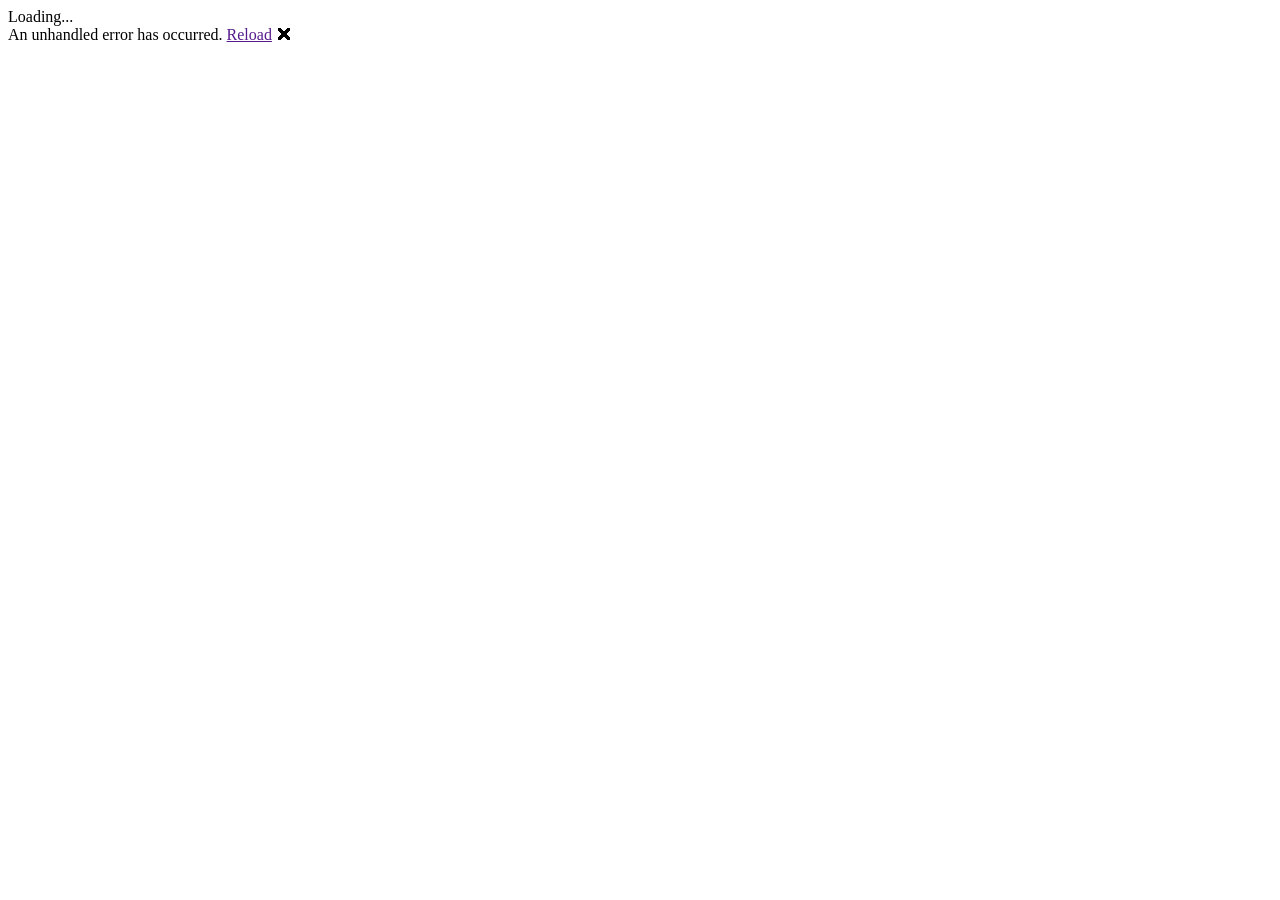
==== wwwroot/index.html @ 30cebe16 "Added dropdown menu GS sample" ====
<!DOCTYPE html>
<html>

<head>
    <meta charset="utf-8" />
    <meta name="viewport" content="width=device-width, initial-scale=1.0, maximum-scale=1.0, user-scalable=no" />
    <title>Blazor Dropdown Button</title>
    <base href="/" />
    <link href="css/bootstrap/bootstrap.min.css" rel="stylesheet" />
    <link href="css/app.css" rel="stylesheet" />
    <link href="_content/Syncfusion.Blazor.Themes/bootstrap4.css" rel="stylesheet" />
</head>

<body>
    <app>Loading...</app>

    <div id="blazor-error-ui">
        An unhandled error has occurred.
        <a href="" class="reload">Reload</a>
        <a class="dismiss">🗙</a>
    </div>
    <script src="_framework/blazor.webassembly.js"></script>
</body>

</html>
---- wwwroot/css/app.css ----
﻿@import url('open-iconic/font/css/open-iconic-bootstrap.min.css');

html, body {
    font-family: 'Helvetica Neue', Helvetica, Arial, sans-serif;
}

a, .btn-link {
    color: #0366d6;
}

.btn-primary {
    color: #fff;
    background-color: #1b6ec2;
    border-color: #1861ac;
}

app {
    position: relative;
    display: flex;
    flex-direction: column;
}

.top-row {
    height: 3.5rem;
    display: flex;
    align-items: center;
}

.main {
    flex: 1;
}

    .main .top-row {
        background-color: #f7f7f7;
        border-bottom: 1px solid #d6d5d5;
        justify-content: flex-end;
    }

        .main .top-row > a, .main .top-row .btn-link {
            white-space: nowrap;
            margin-left: 1.5rem;
        }

.main .top-row a:first-child {
    overflow: hidden;
    text-overflow: ellipsis;
}

.sidebar {
    background-image: linear-gradient(180deg, rgb(5, 39, 103) 0%, #3a0647 70%);
}

    .sidebar .top-row {
        background-color: rgba(0,0,0,0.4);
    }

    .sidebar .navbar-brand {
        font-size: 1.1rem;
    }

    .sidebar .oi {
        width: 2rem;
        font-size: 1.1rem;
        vertical-align: text-top;
        top: -2px;
    }

    .sidebar .nav-item {
        font-size: 0.9rem;
        padding-bottom: 0.5rem;
    }

        .sidebar .nav-item:first-of-type {
            padding-top: 1rem;
        }

        .sidebar .nav-item:last-of-type {
            padding-bottom: 1rem;
        }

        .sidebar .nav-item a {
            color: #d7d7d7;
            border-radius: 4px;
            height: 3rem;
            display: flex;
            align-items: center;
            line-height: 3rem;
        }

            .sidebar .nav-item a.active {
                background-color: rgba(255,255,255,0.25);
                color: white;
            }

            .sidebar .nav-item a:hover {
                background-color: rgba(255,255,255,0.1);
                color: white;
            }

.content {
    padding-top: 1.1rem;
}

.navbar-toggler {
    background-color: rgba(255, 255, 255, 0.1);
}

.valid.modified:not([type=checkbox]) {
    outline: 1px solid #26b050;
}

.invalid {
    outline: 1px solid red;
}

.validation-message {
    color: red;
}

#blazor-error-ui {
    background: lightyellow;
    bottom: 0;
    box-shadow: 0 -1px 2px rgba(0, 0, 0, 0.2);
    display: none;
    left: 0;
    padding: 0.6rem 1.25rem 0.7rem 1.25rem;
    position: fixed;
    width: 100%;
    z-index: 1000;
}

#blazor-error-ui .dismiss {
    cursor: pointer;
    position: absolute;
    right: 0.75rem;
    top: 0.5rem;
}

@media (max-width: 767.98px) {
    .main .top-row:not(.auth) {
        display: none;
    }

    .main .top-row.auth {
        justify-content: space-between;
    }

    .main .top-row a, .main .top-row .btn-link {
        margin-left: 0;
    }
}

@media (min-width: 768px) {
    app {
        flex-direction: row;
    }

    .sidebar {
        width: 250px;
        height: 100vh;
        position: sticky;
        top: 0;
    }

    .main .top-row {
        position: sticky;
        top: 0;
    }

    .main > div {
        padding-left: 2rem !important;
        padding-right: 1.5rem !important;
    }

    .navbar-toggler {
        display: none;
    }

    .sidebar .collapse {
        /* Never collapse the sidebar for wide screens */
        display: block;
    }
}
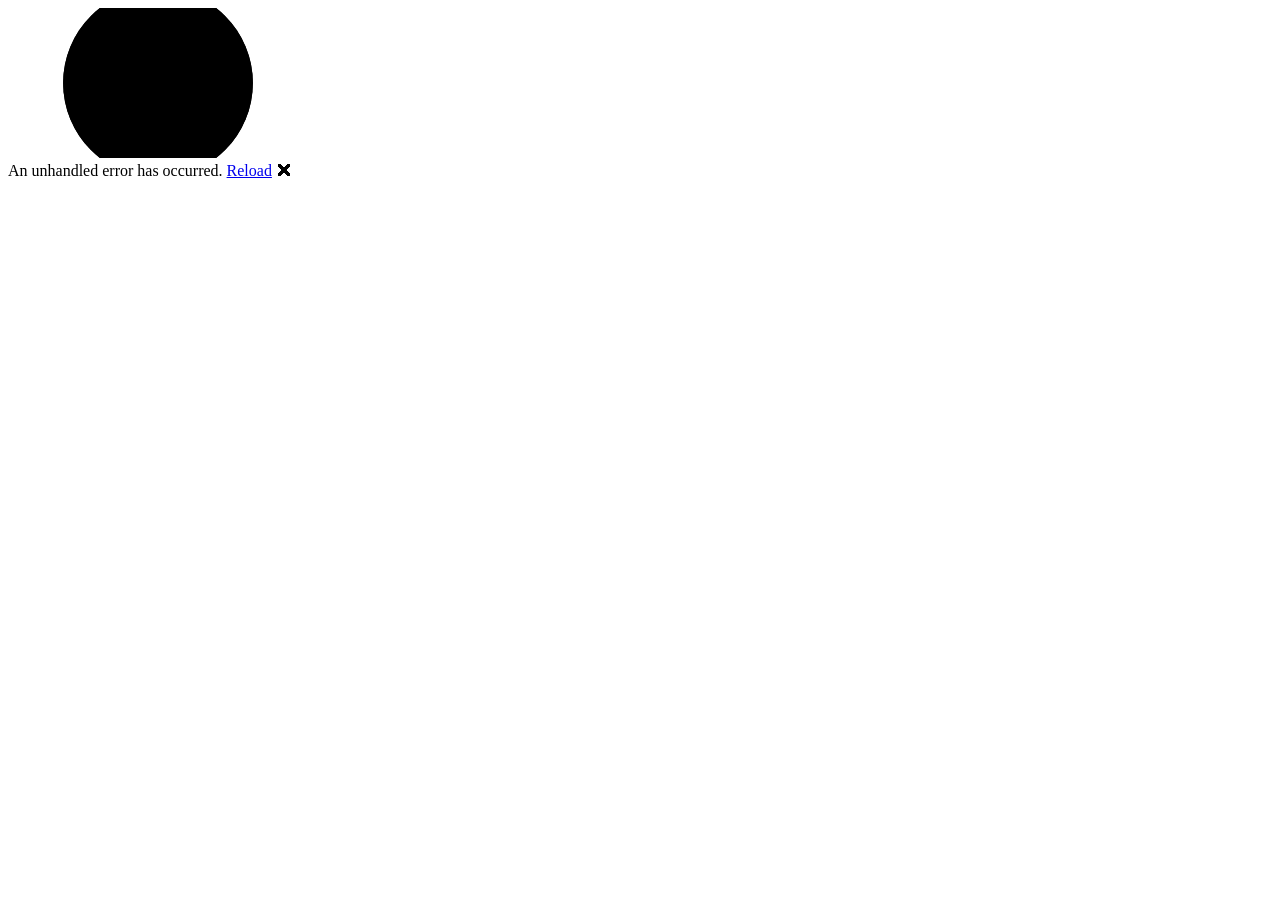
==== commit dbdc7eb9: "Addressed the review comments" ====
--- a/wwwroot/index.html
+++ b/wwwroot/index.html
@@ -1,25 +1,36 @@
 <!DOCTYPE html>
-<html>
+<html lang="en">
 
 <head>
     <meta charset="utf-8" />
-    <meta name="viewport" content="width=device-width, initial-scale=1.0, maximum-scale=1.0, user-scalable=no" />
-    <title>Blazor Dropdown Button</title>
+    <meta name="viewport" content="width=device-width, initial-scale=1.0" />
+    <title>DropDownMenuSample</title>
     <base href="/" />
-    <link href="css/bootstrap/bootstrap.min.css" rel="stylesheet" />
-    <link href="css/app.css" rel="stylesheet" />
-    <link href="_content/Syncfusion.Blazor.Themes/bootstrap4.css" rel="stylesheet" />
+    <link rel="preload" id="webassembly" />
+    <link rel="stylesheet" href="lib/bootstrap/dist/css/bootstrap.min.css" />
+    <link rel="stylesheet" href="css/app.css" />
+    <link rel="icon" type="image/png" href="favicon.png" />
+    <link href="_content/Syncfusion.Blazor.Themes/bootstrap5.css" rel="stylesheet" />
+    <link href="DropDownMenuSample.styles.css" rel="stylesheet" />
+    <script type="importmap"></script>
 </head>
 
 <body>
-    <app>Loading...</app>
+    <div id="app">
+        <svg class="loading-progress">
+            <circle r="40%" cx="50%" cy="50%" />
+            <circle r="40%" cx="50%" cy="50%" />
+        </svg>
+        <div class="loading-progress-text"></div>
+    </div>
 
     <div id="blazor-error-ui">
         An unhandled error has occurred.
-        <a href="" class="reload">Reload</a>
-        <a class="dismiss">🗙</a>
+        <a href="." class="reload">Reload</a>
+        <span class="dismiss">🗙</span>
     </div>
-    <script src="_framework/blazor.webassembly.js"></script>
+    <script src="_framework/blazor.webassembly#[.{fingerprint}].js"></script>
+    <script src="_content/Syncfusion.Blazor.Core/scripts/syncfusion-blazor.min.js" type="text/javascript"></script>
 </body>
 
 </html>
